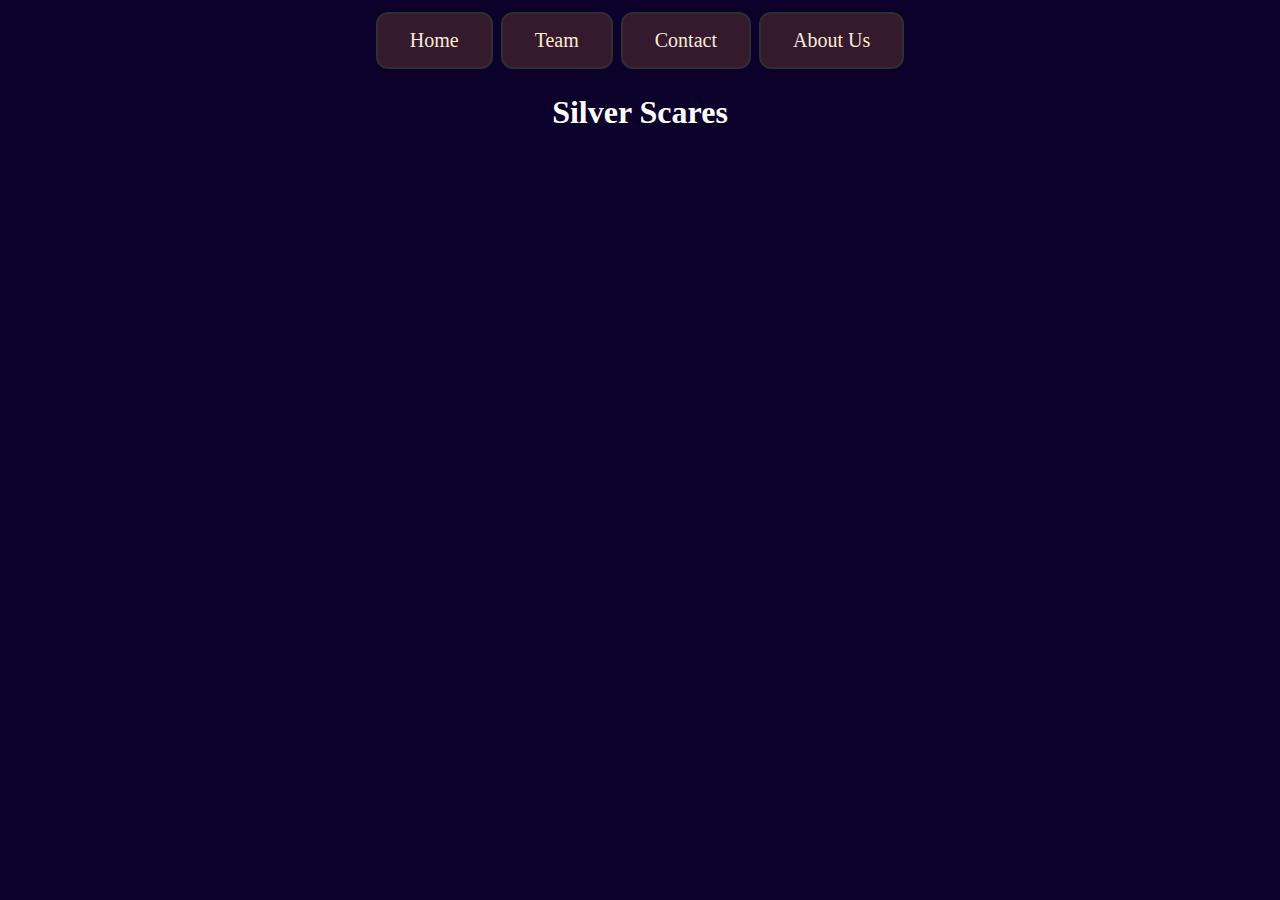
==== index.html @ a47577a2 "zig" ====
<!DOCTYPE html>
<html lang="en">
<head>
    <meta charset="UTF-8">
    <meta name="viewport" content="width=device-width, initial-scale=1.0">
    <title>Silver Scares</title>
    <link rel="stylesheet" href="styles.css">
    <link rel="icon" type="image/png" href="favicon.png">
</head>
<body>
   <center>
   <a href="index.html" class="button1">Home</a>
   <a href="team.html" class="button1">Team</a>
   <a href="contact.html" class="button1">Contact</a>
   <a href="about.html" class="button1">About Us</a>
<br>
<h1>
    Silver Scares
    </h1>
</center>

</body>
</html>

<!-- Webdesign by Zer0theory -->
---- styles.css ----
body {
    background-color: rgb(12, 1, 43);
    color: white;

    a:link {
        color:antiquewhite
    }
    a:visited {
        color:antiquewhite
    }
    a:hover {
        color: rgb(0, 2, 101);
    }

    .button1 {
        background-color: #35192d;
        border: 2px solid #2f2f2f;
        border-radius: 12px;
        color: white;
        padding: 15px 32px;
        text-align: center;
        text-decoration: none;
        display: inline-block;
        font-size: 20px;
        margin: 4px 2px;
        cursor: pointer;
    }

    .button1:hover {
        background-color: #05004f;
      color: white;
      box-shadow: 0 12px 16px 0 rgba(136,136,136,0.24),0 17px 50px 0 rgba(136,136,136,0.19);
      }
}
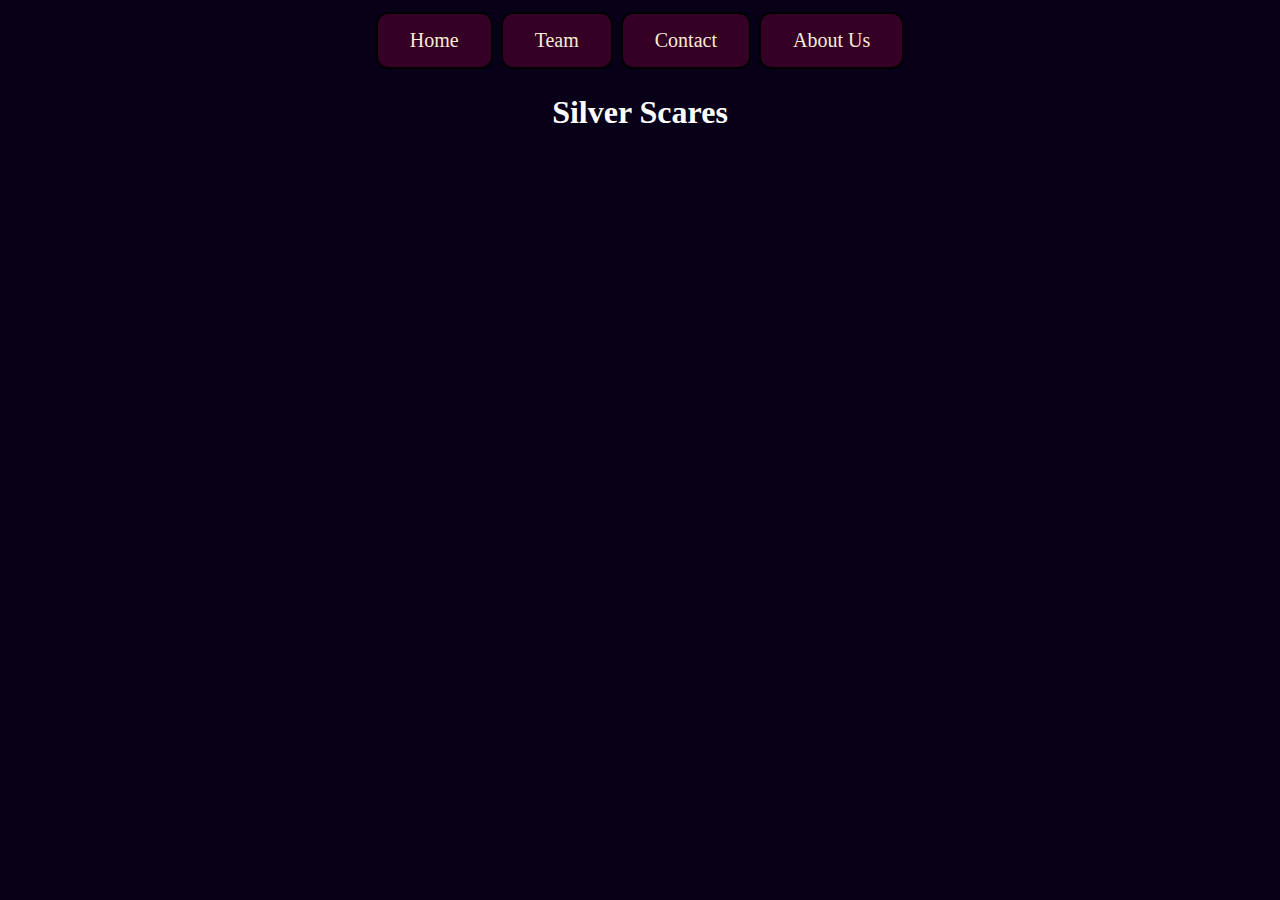
==== commit 25b2d8cc: "voices" ====
--- a/index.html
+++ b/index.html
@@ -22,4 +22,33 @@
 </body>
 </html>
 
+<!-- 
+
+▄▄▄█████▓ ██░ ██ ▓█████     ██▒   █▓ ▒█████   ██▓ ▄████▄  ▓█████   ██████ 
+▓  ██▒ ▓▒▓██░ ██▒▓█   ▀    ▓██░   █▒▒██▒  ██▒▓██▒▒██▀ ▀█  ▓█   ▀ ▒██    ▒ 
+▒ ▓██░ ▒░▒██▀▀██░▒███       ▓██  █▒░▒██░  ██▒▒██▒▒▓█    ▄ ▒███   ░ ▓██▄   
+░ ▓██▓ ░ ░▓█ ░██ ▒▓█  ▄      ▒██ █░░▒██   ██░░██░▒▓▓▄ ▄██▒▒▓█  ▄   ▒   ██▒
+  ▒██▒ ░ ░▓█▒░██▓░▒████▒      ▒▀█░  ░ ████▓▒░░██░▒ ▓███▀ ░░▒████▒▒██████▒▒
+  ▒ ░░    ▒ ░░▒░▒░░ ▒░ ░      ░ ▐░  ░ ▒░▒░▒░ ░▓  ░ ░▒ ▒  ░░░ ▒░ ░▒ ▒▓▒ ▒ ░
+    ░     ▒ ░▒░ ░ ░ ░  ░      ░ ░░    ░ ▒ ▒░  ▒ ░  ░  ▒    ░ ░  ░░ ░▒  ░ ░
+  ░       ░  ░░ ░   ░           ░░  ░ ░ ░ ▒   ▒ ░░           ░   ░  ░  ░  
+          ░  ░  ░   ░  ░         ░      ░ ░   ░  ░ ░         ░  ░      ░  
+                                ░                ░                        
+ ▄▄▄       ██▀███  ▓█████     ██▀███  ▓█████ ▄▄▄       ██▓         
+▒████▄    ▓██ ▒ ██▒▓█   ▀    ▓██ ▒ ██▒▓█   ▀▒████▄    ▓██▒         
+▒██  ▀█▄  ▓██ ░▄█ ▒▒███      ▓██ ░▄█ ▒▒███  ▒██  ▀█▄  ▒██░         
+░██▄▄▄▄██ ▒██▀▀█▄  ▒▓█  ▄    ▒██▀▀█▄  ▒▓█  ▄░██▄▄▄▄██ ▒██░         
+ ▓█   ▓██▒░██▓ ▒██▒░▒████▒   ░██▓ ▒██▒░▒████▒▓█   ▓██▒░██████▒ ██▓ 
+ ▒▒   ▓▒█░░ ▒▓ ░▒▓░░░ ▒░ ░   ░ ▒▓ ░▒▓░░░ ▒░ ░▒▒   ▓▒█░░ ▒░▓  ░ ▒▓▒ 
+  ▒   ▒▒ ░  ░▒ ░ ▒░ ░ ░  ░     ░▒ ░ ▒░ ░ ░  ░ ▒   ▒▒ ░░ ░ ▒  ░ ░▒  
+  ░   ▒     ░░   ░    ░        ░░   ░    ░    ░   ▒     ░ ░    ░   
+      ░  ░   ░        ░  ░      ░        ░  ░     ░  ░    ░  ░  ░  
+                                                                ░  
+
+-->
+
+
+
+
+
 <!-- Webdesign by Zer0theory -->--- a/styles.css
+++ b/styles.css
@@ -1,5 +1,5 @@
 body {
-    background-color: rgb(12, 1, 43);
+    background-color: rgb(7, 0, 24);
     color: white;
 
     a:link {
@@ -13,8 +13,8 @@
     }
 
     .button1 {
-        background-color: #35192d;
-        border: 2px solid #2f2f2f;
+        background-color: #340025;
+        border: 2px solid #000000;
         border-radius: 12px;
         color: white;
         padding: 15px 32px;
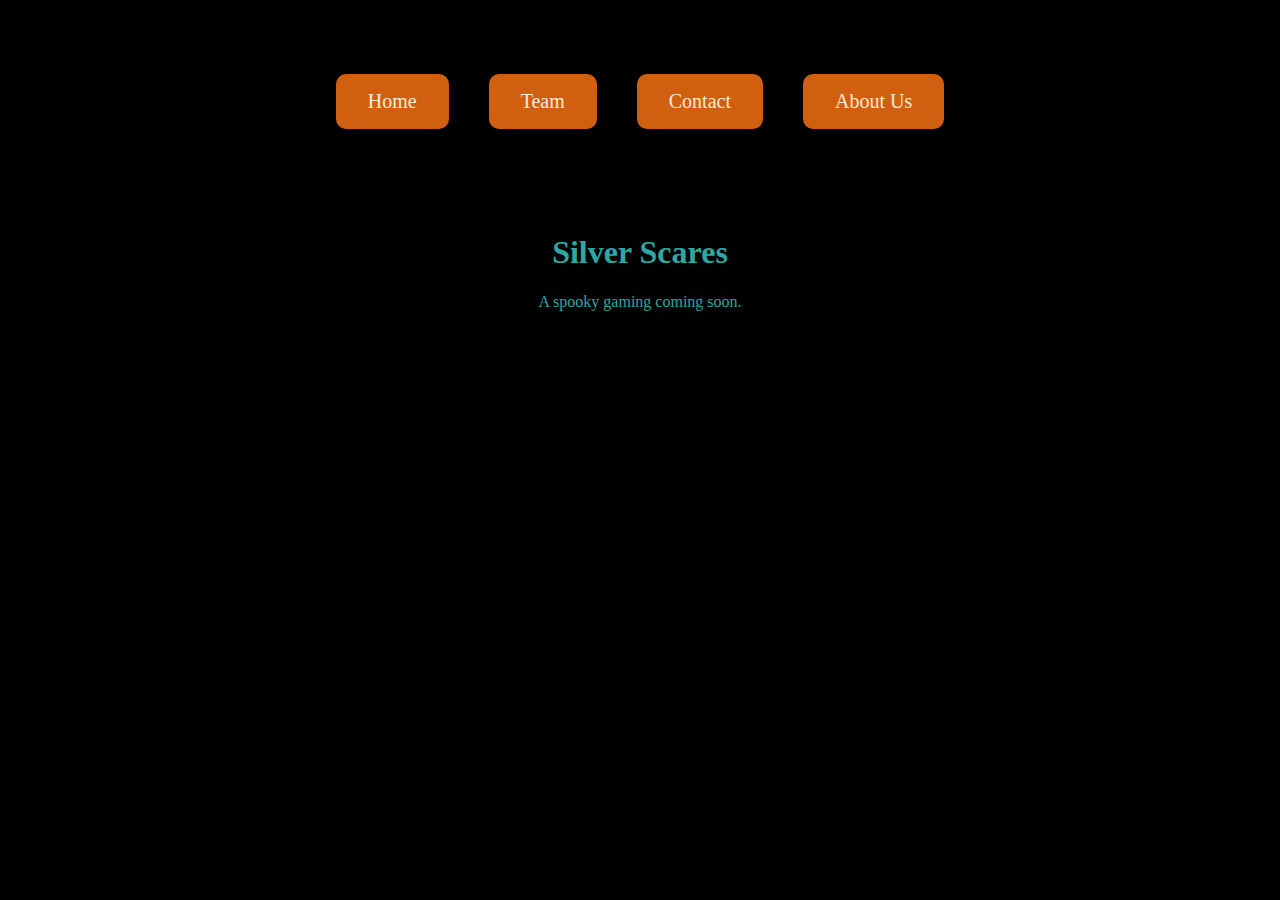
==== commit b7326303: "pupdate" ====
--- a/index.html
+++ b/index.html
@@ -8,15 +8,24 @@
     <link rel="icon" type="image/png" href="favicon.png">
 </head>
 <body>
+   <div class="paddington1">
    <center>
    <a href="index.html" class="button1">Home</a>
    <a href="team.html" class="button1">Team</a>
    <a href="contact.html" class="button1">Contact</a>
    <a href="about.html" class="button1">About Us</a>
+   </center>
+   </div>
 <br>
 <h1>
+  <center>
     Silver Scares
+    </center>
     </h1>
+    <center>
+    <p>
+      A spooky gaming coming soon.
+    </p>
 </center>
 
 </body>
--- a/styles.css
+++ b/styles.css
@@ -1,6 +1,6 @@
 body {
-    background-color: rgb(7, 0, 24);
-    color: white;
+    background-color: rgb(0, 0, 0);
+    color: #2fa7a3;
 
     a:link {
         color:antiquewhite
@@ -12,23 +12,27 @@
         color: rgb(0, 2, 101);
     }
 
+.paddington1{
+    padding: 3rem;
+}
+
     .button1 {
-        background-color: #340025;
+        background-color: #d0600f;
+        color: #000000;
         border: 2px solid #000000;
         border-radius: 12px;
-        color: white;
-        padding: 15px 32px;
+        padding: 1rem 2rem;
         text-align: center;
         text-decoration: none;
         display: inline-block;
         font-size: 20px;
-        margin: 4px 2px;
+        margin: 1rem 1rem;
         cursor: pointer;
     }
 
     .button1:hover {
-        background-color: #05004f;
-      color: white;
+        background-color: #088d3b;
+      color: #000000;
       box-shadow: 0 12px 16px 0 rgba(136,136,136,0.24),0 17px 50px 0 rgba(136,136,136,0.19);
       }
 }
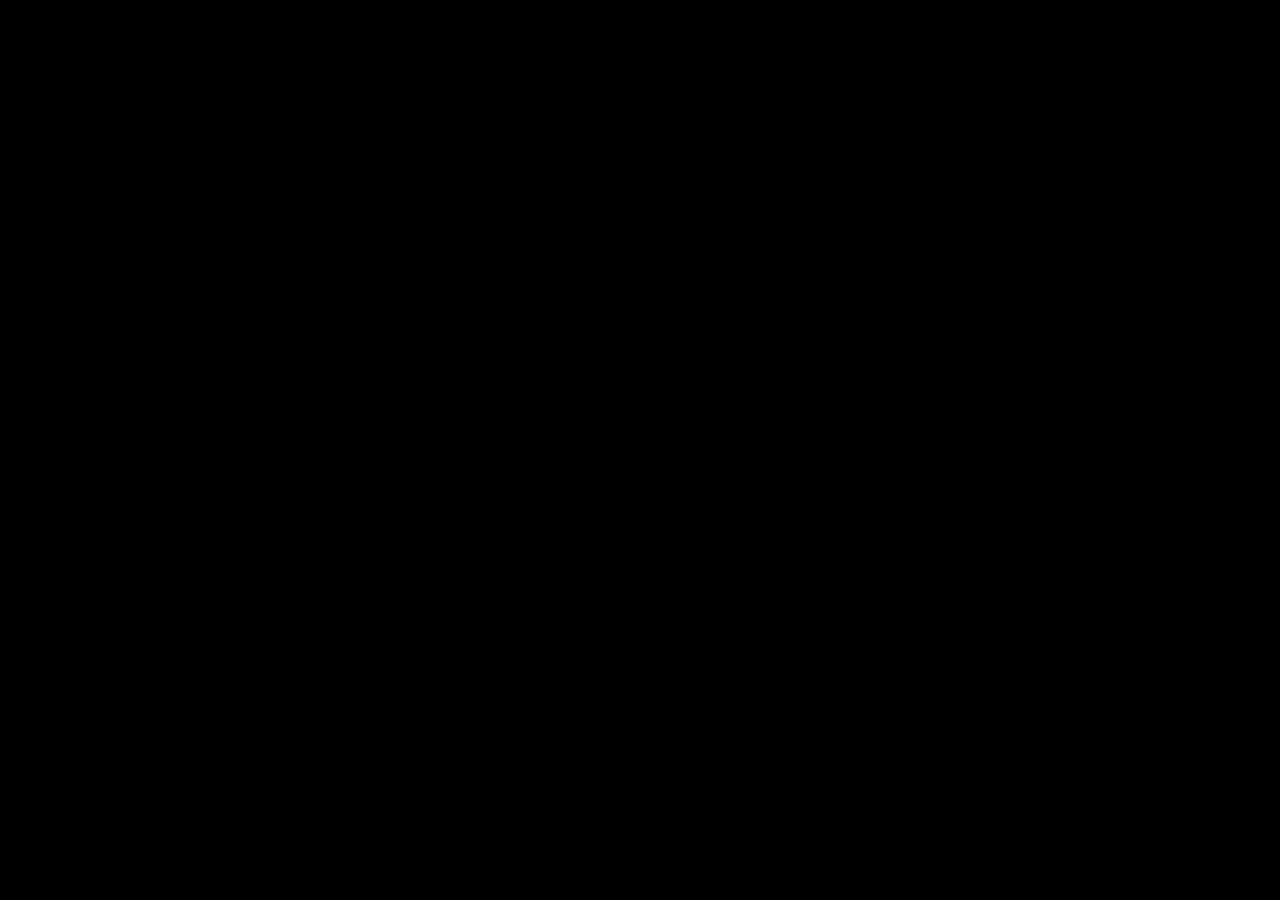
==== commit 34c25f2c: "wtf boom" ====
--- a/index.html
+++ b/index.html
@@ -4,60 +4,15 @@
     <meta charset="UTF-8">
     <meta name="viewport" content="width=device-width, initial-scale=1.0">
     <title>Silver Scares</title>
-    <link rel="stylesheet" href="styles.css">
+    <link rel="stylesheet" href="cloudy.css">
     <link rel="icon" type="image/png" href="favicon.png">
+
+
+    <div class="stars"></div>
+    <div class="twinkling"></div>
+    <div class="clouds"></div>
 </head>
 <body>
-   <div class="paddington1">
-   <center>
-   <a href="index.html" class="button1">Home</a>
-   <a href="team.html" class="button1">Team</a>
-   <a href="contact.html" class="button1">Contact</a>
-   <a href="about.html" class="button1">About Us</a>
-   </center>
-   </div>
-<br>
-<h1>
-  <center>
-    Silver Scares
-    </center>
-    </h1>
-    <center>
-    <p>
-      A spooky gaming coming soon.
-    </p>
-</center>
-
+  <center><h2>BOO</h2></center>  
 </body>
-</html>
-
-<!-- 
-
-▄▄▄█████▓ ██░ ██ ▓█████     ██▒   █▓ ▒█████   ██▓ ▄████▄  ▓█████   ██████ 
-▓  ██▒ ▓▒▓██░ ██▒▓█   ▀    ▓██░   █▒▒██▒  ██▒▓██▒▒██▀ ▀█  ▓█   ▀ ▒██    ▒ 
-▒ ▓██░ ▒░▒██▀▀██░▒███       ▓██  █▒░▒██░  ██▒▒██▒▒▓█    ▄ ▒███   ░ ▓██▄   
-░ ▓██▓ ░ ░▓█ ░██ ▒▓█  ▄      ▒██ █░░▒██   ██░░██░▒▓▓▄ ▄██▒▒▓█  ▄   ▒   ██▒
-  ▒██▒ ░ ░▓█▒░██▓░▒████▒      ▒▀█░  ░ ████▓▒░░██░▒ ▓███▀ ░░▒████▒▒██████▒▒
-  ▒ ░░    ▒ ░░▒░▒░░ ▒░ ░      ░ ▐░  ░ ▒░▒░▒░ ░▓  ░ ░▒ ▒  ░░░ ▒░ ░▒ ▒▓▒ ▒ ░
-    ░     ▒ ░▒░ ░ ░ ░  ░      ░ ░░    ░ ▒ ▒░  ▒ ░  ░  ▒    ░ ░  ░░ ░▒  ░ ░
-  ░       ░  ░░ ░   ░           ░░  ░ ░ ░ ▒   ▒ ░░           ░   ░  ░  ░  
-          ░  ░  ░   ░  ░         ░      ░ ░   ░  ░ ░         ░  ░      ░  
-                                ░                ░                        
- ▄▄▄       ██▀███  ▓█████     ██▀███  ▓█████ ▄▄▄       ██▓         
-▒████▄    ▓██ ▒ ██▒▓█   ▀    ▓██ ▒ ██▒▓█   ▀▒████▄    ▓██▒         
-▒██  ▀█▄  ▓██ ░▄█ ▒▒███      ▓██ ░▄█ ▒▒███  ▒██  ▀█▄  ▒██░         
-░██▄▄▄▄██ ▒██▀▀█▄  ▒▓█  ▄    ▒██▀▀█▄  ▒▓█  ▄░██▄▄▄▄██ ▒██░         
- ▓█   ▓██▒░██▓ ▒██▒░▒████▒   ░██▓ ▒██▒░▒████▒▓█   ▓██▒░██████▒ ██▓ 
- ▒▒   ▓▒█░░ ▒▓ ░▒▓░░░ ▒░ ░   ░ ▒▓ ░▒▓░░░ ▒░ ░▒▒   ▓▒█░░ ▒░▓  ░ ▒▓▒ 
-  ▒   ▒▒ ░  ░▒ ░ ▒░ ░ ░  ░     ░▒ ░ ▒░ ░ ░  ░ ▒   ▒▒ ░░ ░ ▒  ░ ░▒  
-  ░   ▒     ░░   ░    ░        ░░   ░    ░    ░   ▒     ░ ░    ░   
-      ░  ░   ░        ░  ░      ░        ░  ░     ░  ░    ░  ░  ░  
-                                                                ░  
-
--->
-
-
-
-
-
-<!-- Webdesign by Zer0theory -->+</html>--- a/cloudy.css
+++ b/cloudy.css
@@ -0,0 +1,101 @@
+* {
+    margin: 0;
+    padding: 0;
+}
+header {
+    background-color:rgba(33, 33, 33, 0.9);
+    color:#ffffff;
+    display:block;
+    font: 14px/1.3 Arial,sans-serif;
+    height:50px;
+    position:relative;
+    z-index:5;
+}
+h2{
+    margin-top: 30px;
+    text-align: center;
+    z-index:6;
+}
+header h2{
+    font-size: 22px;
+    margin: 0 auto;
+    padding: 10px 0;
+    width: 80%;
+    text-align: center;
+}
+header a, a:visited {
+    text-decoration:none;
+    color:#fcfcfc;
+}
+
+@keyframes move-twink-back {
+    from {background-position:0 0;}
+    to {background-position:-10000px 5000px;}
+}
+@-webkit-keyframes move-twink-back {
+    from {background-position:0 0;}
+    to {background-position:-10000px 5000px;}
+}
+@-moz-keyframes move-twink-back {
+    from {background-position:0 0;}
+    to {background-position:-10000px 5000px;}
+}
+@-ms-keyframes move-twink-back {
+    from {background-position:0 0;}
+    to {background-position:-10000px 5000px;}
+}
+
+@keyframes move-clouds-back {
+    from {background-position:0 0;}
+    to {background-position:10000px 0;}
+}
+@-webkit-keyframes move-clouds-back {
+    from {background-position:0 0;}
+    to {background-position:10000px 0;}
+}
+@-moz-keyframes move-clouds-back {
+    from {background-position:0 0;}
+    to {background-position:10000px 0;}
+}
+@-ms-keyframes move-clouds-back {
+    from {background-position: 0;}
+    to {background-position:10000px 0;}
+}
+
+.stars, .twinkling, .clouds {
+  position:absolute;
+  top:0;
+  left:0;
+  right:0;
+  bottom:0;
+  width:100%;
+  height:100%;
+  display:block;
+}
+
+.stars {
+  background:#000 url(http://www.script-tutorials.com/demos/360/images/stars.png) repeat top center;
+  z-index:0;
+}
+
+.twinkling{
+  background:transparent url(http://www.script-tutorials.com/demos/360/images/twinkling.png) repeat top center;
+  z-index:1;
+
+  -moz-animation:move-twink-back 200s linear infinite;
+  -ms-animation:move-twink-back 200s linear infinite;
+  -o-animation:move-twink-back 200s linear infinite;
+  -webkit-animation:move-twink-back 200s linear infinite;
+  animation:move-twink-back 200s linear infinite;
+}
+
+.clouds{
+    background:transparent url(http://www.script-tutorials.com/demos/360/images/clouds3.png) repeat top center;
+    z-index:3;
+
+  -moz-animation:move-clouds-back 200s linear infinite;
+  -ms-animation:move-clouds-back 200s linear infinite;
+  -o-animation:move-clouds-back 200s linear infinite;
+  -webkit-animation:move-clouds-back 200s linear infinite;
+  animation:move-clouds-back 200s linear infinite;
+}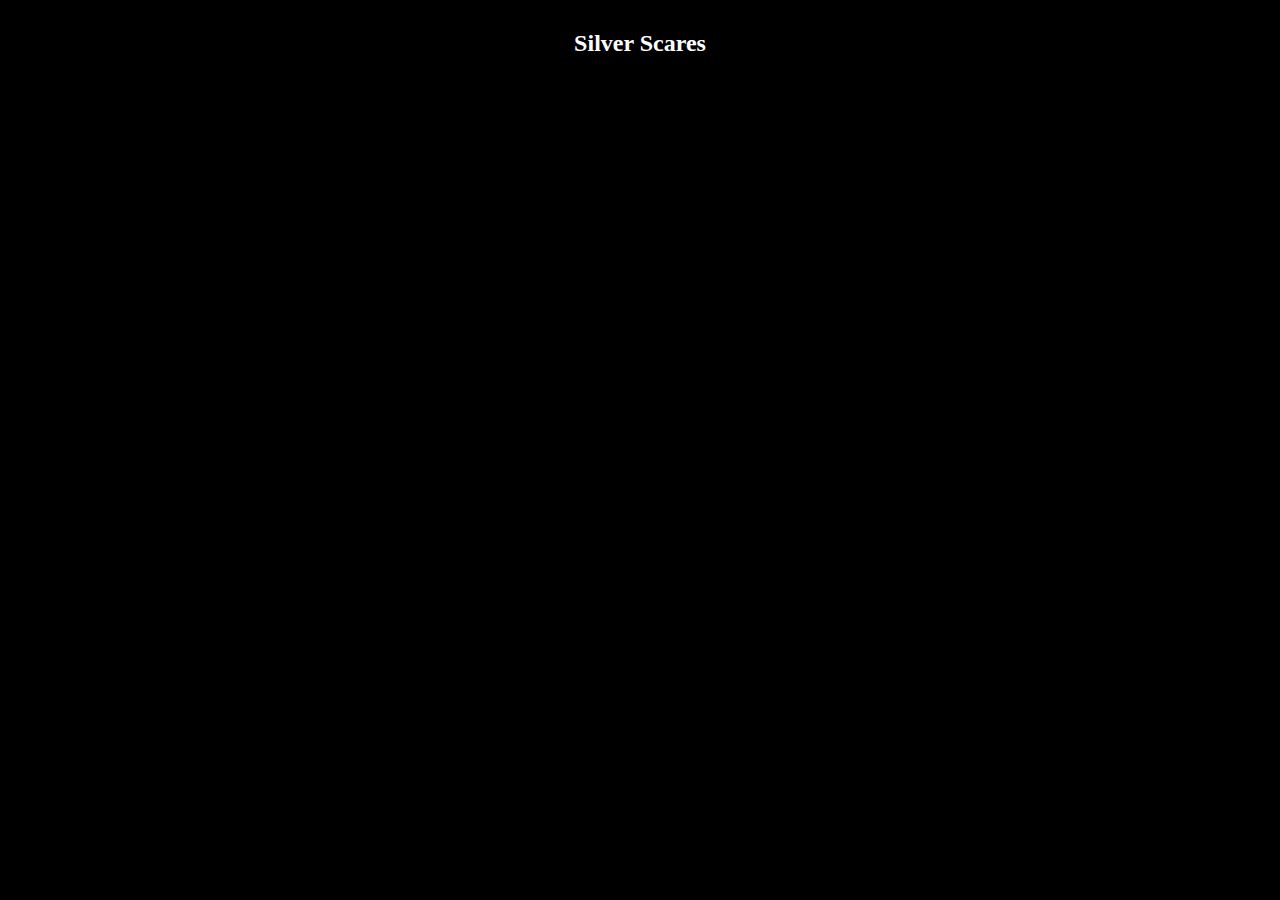
==== commit 2da9f6be: "not me" ====
--- a/index.html
+++ b/index.html
@@ -13,6 +13,6 @@
     <div class="clouds"></div>
 </head>
 <body>
-  <center><h2>BOO</h2></center>  
+  <center><h2>Silver Scares</h2></center>  
 </body>
 </html>--- a/cloudy.css
+++ b/cloudy.css
@@ -1,6 +1,9 @@
 * {
     margin: 0;
     padding: 0;
+}
+body {
+    color:#ffffff;
 }
 header {
     background-color:rgba(33, 33, 33, 0.9);
@@ -75,12 +78,12 @@
 
 .stars {
   background:#000 url(http://www.script-tutorials.com/demos/360/images/stars.png) repeat top center;
-  z-index:0;
+  z-index:-3;
 }
 
 .twinkling{
   background:transparent url(http://www.script-tutorials.com/demos/360/images/twinkling.png) repeat top center;
-  z-index:1;
+  z-index:-2;
 
   -moz-animation:move-twink-back 200s linear infinite;
   -ms-animation:move-twink-back 200s linear infinite;
@@ -91,7 +94,7 @@
 
 .clouds{
     background:transparent url(http://www.script-tutorials.com/demos/360/images/clouds3.png) repeat top center;
-    z-index:3;
+    z-index:-1;
 
   -moz-animation:move-clouds-back 200s linear infinite;
   -ms-animation:move-clouds-back 200s linear infinite;
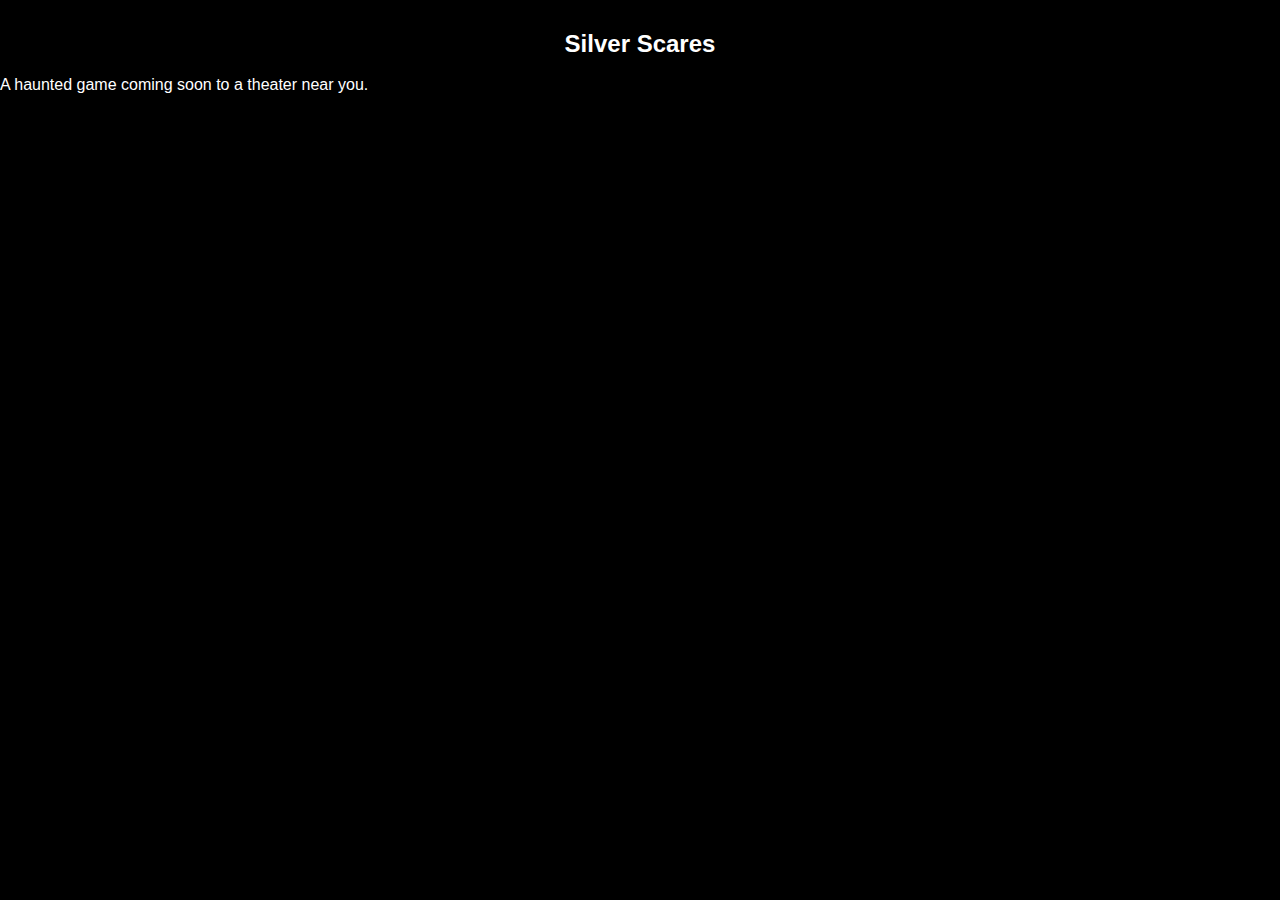
==== commit 7334ac18: "compliment" ====
--- a/index.html
+++ b/index.html
@@ -12,7 +12,8 @@
     <div class="twinkling"></div>
     <div class="clouds"></div>
 </head>
-<body>
-  <center><h2>Silver Scares</h2></center>  
+<body class:"paddington1">
+  <center><h2>Silver Scares</h2></center> <br> 
+  <p>A haunted game coming soon to a theater near you.</p>
 </body>
 </html>--- a/cloudy.css
+++ b/cloudy.css
@@ -4,6 +4,7 @@
 }
 body {
     color:#ffffff;
+    font-family: Arial, Helvetica, sans-serif;
 }
 header {
     background-color:rgba(33, 33, 33, 0.9);
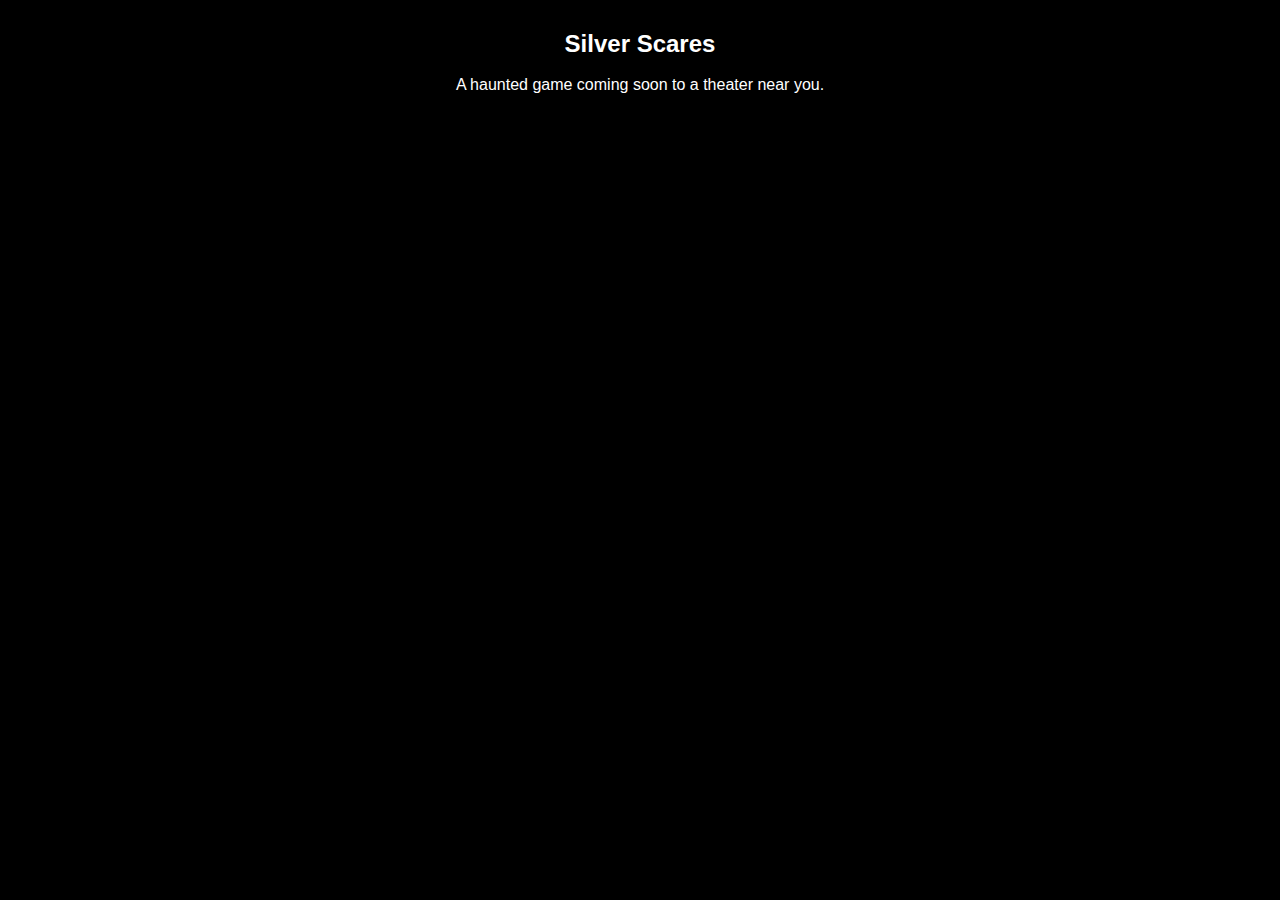
==== commit 08ee41f3: "point out" ====
--- a/index.html
+++ b/index.html
@@ -12,8 +12,10 @@
     <div class="twinkling"></div>
     <div class="clouds"></div>
 </head>
-<body class:"paddington1">
+<body>
+  <div class="paddington1">
   <center><h2>Silver Scares</h2></center> <br> 
-  <p>A haunted game coming soon to a theater near you.</p>
+  <center><p>A haunted game coming soon to a theater near you.</p></center>
+  </div>
 </body>
 </html>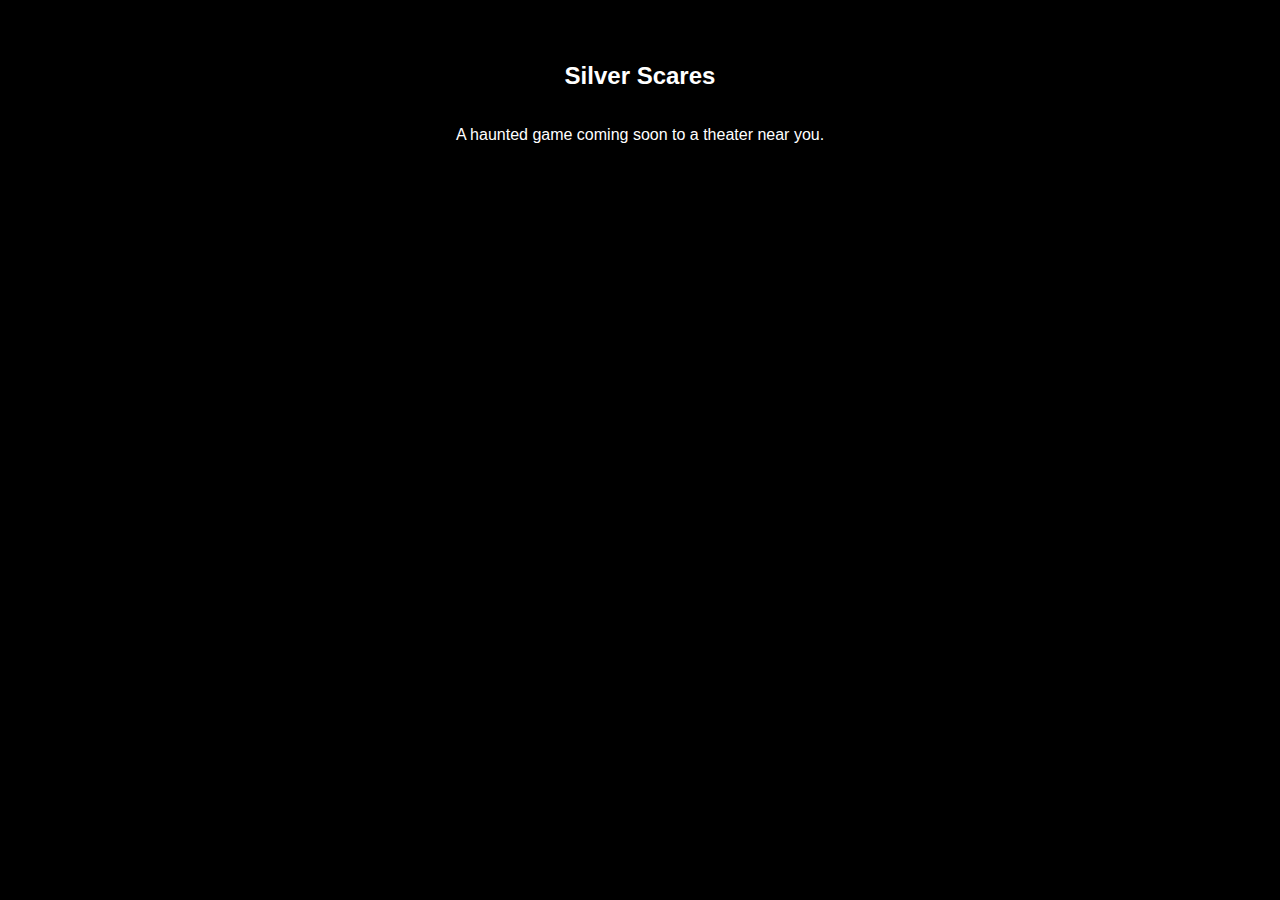
==== commit f8da72ac: "thats all it is" ====
--- a/index.html
+++ b/index.html
@@ -1,5 +1,30 @@
 <!DOCTYPE html>
 <html lang="en">
+<!-- 
+
+▄▄▄█████▓ ██░ ██ ▓█████     ██▒   █▓ ▒█████   ██▓ ▄████▄  ▓█████   ██████ 
+▓  ██▒ ▓▒▓██░ ██▒▓█   ▀    ▓██░   █▒▒██▒  ██▒▓██▒▒██▀ ▀█  ▓█   ▀ ▒██    ▒ 
+▒ ▓██░ ▒░▒██▀▀██░▒███       ▓██  █▒░▒██░  ██▒▒██▒▒▓█    ▄ ▒███   ░ ▓██▄   
+░ ▓██▓ ░ ░▓█ ░██ ▒▓█  ▄      ▒██ █░░▒██   ██░░██░▒▓▓▄ ▄██▒▒▓█  ▄   ▒   ██▒
+  ▒██▒ ░ ░▓█▒░██▓░▒████▒      ▒▀█░  ░ ████▓▒░░██░▒ ▓███▀ ░░▒████▒▒██████▒▒
+  ▒ ░░    ▒ ░░▒░▒░░ ▒░ ░      ░ ▐░  ░ ▒░▒░▒░ ░▓  ░ ░▒ ▒  ░░░ ▒░ ░▒ ▒▓▒ ▒ ░
+    ░     ▒ ░▒░ ░ ░ ░  ░      ░ ░░    ░ ▒ ▒░  ▒ ░  ░  ▒    ░ ░  ░░ ░▒  ░ ░
+  ░       ░  ░░ ░   ░           ░░  ░ ░ ░ ▒   ▒ ░░           ░   ░  ░  ░  
+          ░  ░  ░   ░  ░         ░      ░ ░   ░  ░ ░         ░  ░      ░  
+                                ░                ░                        
+ ▄▄▄       ██▀███  ▓█████     ██▀███  ▓█████ ▄▄▄       ██▓         
+▒████▄    ▓██ ▒ ██▒▓█   ▀    ▓██ ▒ ██▒▓█   ▀▒████▄    ▓██▒         
+▒██  ▀█▄  ▓██ ░▄█ ▒▒███      ▓██ ░▄█ ▒▒███  ▒██  ▀█▄  ▒██░         
+░██▄▄▄▄██ ▒██▀▀█▄  ▒▓█  ▄    ▒██▀▀█▄  ▒▓█  ▄░██▄▄▄▄██ ▒██░         
+ ▓█   ▓██▒░██▓ ▒██▒░▒████▒   ░██▓ ▒██▒░▒████▒▓█   ▓██▒░██████▒ ██▓ 
+ ▒▒   ▓▒█░░ ▒▓ ░▒▓░░░ ▒░ ░   ░ ▒▓ ░▒▓░░░ ▒░ ░▒▒   ▓▒█░░ ▒░▓  ░ ▒▓▒ 
+  ▒   ▒▒ ░  ░▒ ░ ▒░ ░ ░  ░     ░▒ ░ ▒░ ░ ░  ░ ▒   ▒▒ ░░ ░ ▒  ░ ░▒  
+  ░   ▒     ░░   ░    ░        ░░   ░    ░    ░   ▒     ░ ░    ░   
+      ░  ░   ░        ░  ░      ░        ░  ░     ░  ░    ░  ░  ░  
+                                                                ░  
+
+-->
+
 <head>
     <meta charset="UTF-8">
     <meta name="viewport" content="width=device-width, initial-scale=1.0">
@@ -13,9 +38,10 @@
     <div class="clouds"></div>
 </head>
 <body>
-  <div class="paddington1">
-  <center><h2>Silver Scares</h2></center> <br> 
+  <div>
+  <center><h2>Silver Scares</h2></center> <br><br>
   <center><p>A haunted game coming soon to a theater near you.</p></center>
   </div>
 </body>
-</html>+</html>
+<!-- Webdesign by Zer0theory -->--- a/cloudy.css
+++ b/cloudy.css
@@ -5,6 +5,7 @@
 body {
     color:#ffffff;
     font-family: Arial, Helvetica, sans-serif;
+    padding: 2rem;
 }
 header {
     background-color:rgba(33, 33, 33, 0.9);
@@ -31,7 +32,9 @@
     text-decoration:none;
     color:#fcfcfc;
 }
-
+.paddington1 {
+    padding: 3rem;
+}
 @keyframes move-twink-back {
     from {background-position:0 0;}
     to {background-position:-10000px 5000px;}
